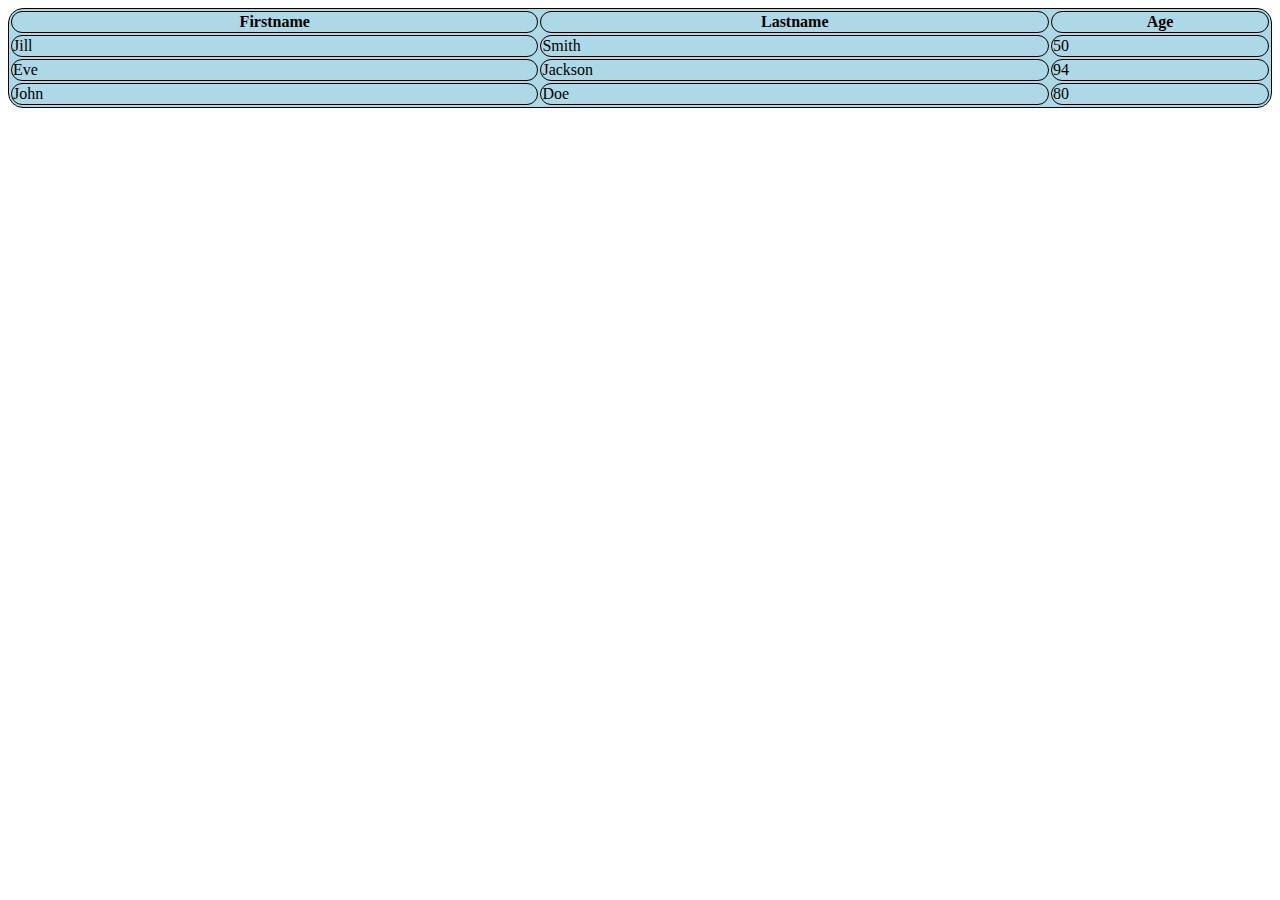
==== CSS-Task1.html @ e3fe3961 "Add files via upload" ====
<!DOCTYPE html>
<html lang="en">
<head>
    <meta charset="UTF-8">
    <meta name="viewport" content="width=device-width, initial-scale=1.0">
    <title>Document</title>
    <style>
        .names {
            width: 100%;
            background-color: lightblue;
        }

        th, td {
            border: 1px solid black;
            border-radius: 40px;
        }

        table {
            border: 1px solid black;
            border-radius: 15px;
        }

        .side-heading {
            font-weight: bold;
        }
        
    </style>
</head>
<body>
    <table class="names">
        <tr class="side-heading">
          <th>Firstname</th>
          <th>Lastname</th> 
          <th>Age</th>
        </tr>
        <tr>
          <td>Jill</td>
          <td>Smith</td>
          <td>50</td>
        </tr>
        <tr>
          <td>Eve</td>
          <td>Jackson</td>
          <td>94</td>
        </tr>
        <tr>
          <td>John</td>
          <td>Doe</td>
          <td>80</td>
        </tr>
    </table>

</body>
</html>
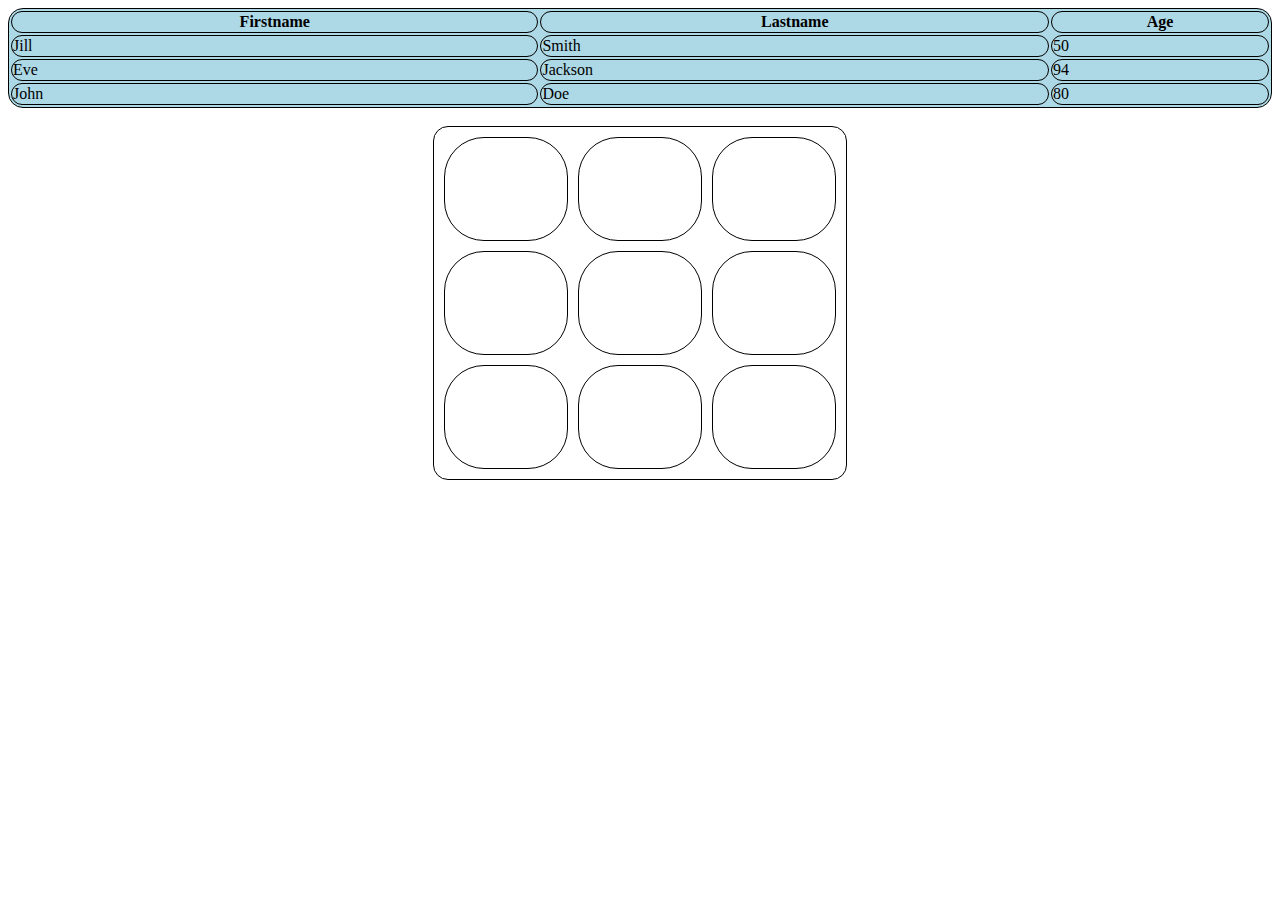
==== commit d6cc19f6: "Update CSS-Task1.html" ====
--- a/CSS-Task1.html
+++ b/CSS-Task1.html
@@ -4,27 +4,7 @@
     <meta charset="UTF-8">
     <meta name="viewport" content="width=device-width, initial-scale=1.0">
     <title>Document</title>
-    <style>
-        .names {
-            width: 100%;
-            background-color: lightblue;
-        }
-
-        th, td {
-            border: 1px solid black;
-            border-radius: 40px;
-        }
-
-        table {
-            border: 1px solid black;
-            border-radius: 15px;
-        }
-
-        .side-heading {
-            font-weight: bold;
-        }
-        
-    </style>
+    <link href="./CSS-Task1.css" rel="stylesheet" type="text/css" />
 </head>
 <body>
     <table class="names">
@@ -50,5 +30,26 @@
         </tr>
     </table>
 
+        </br>
+<center>
+    <table id="item2" cellspacing="10">
+      <tr>
+          <td id="s1" height="100" width="120"></td>
+          <td id="s2" height="100" width="120"></td>
+          <td id="s3" height="100" width="120"></td>
+      </tr>
+      <tr>
+          <td id="s4" height="100" width="120"></td>
+          <td id="s5" height="100" width="120"></td>
+          <td id="s6" height="100" width="120"></td>
+      </tr>
+      <tr>
+          <td id="s7" height="100" width="120"></td>
+          <td id="s8" height="100" width="120"></td>
+          <td id="s9" height="100" width="120"></td>
+      </tr>
+  </table>
+</center>
+
 </body>
-</html>+</html>
--- a/CSS-Task1.css
+++ b/CSS-Task1.css
@@ -0,0 +1,18 @@
+.names {
+    width: 100%;
+    background-color: lightblue;
+}
+
+th, td {
+    border: 1px solid black;
+    border-radius: 40px;
+}
+
+table {
+    border: 1px solid black;
+    border-radius: 15px;
+}
+
+.side-heading {
+    font-weight: bold;
+}